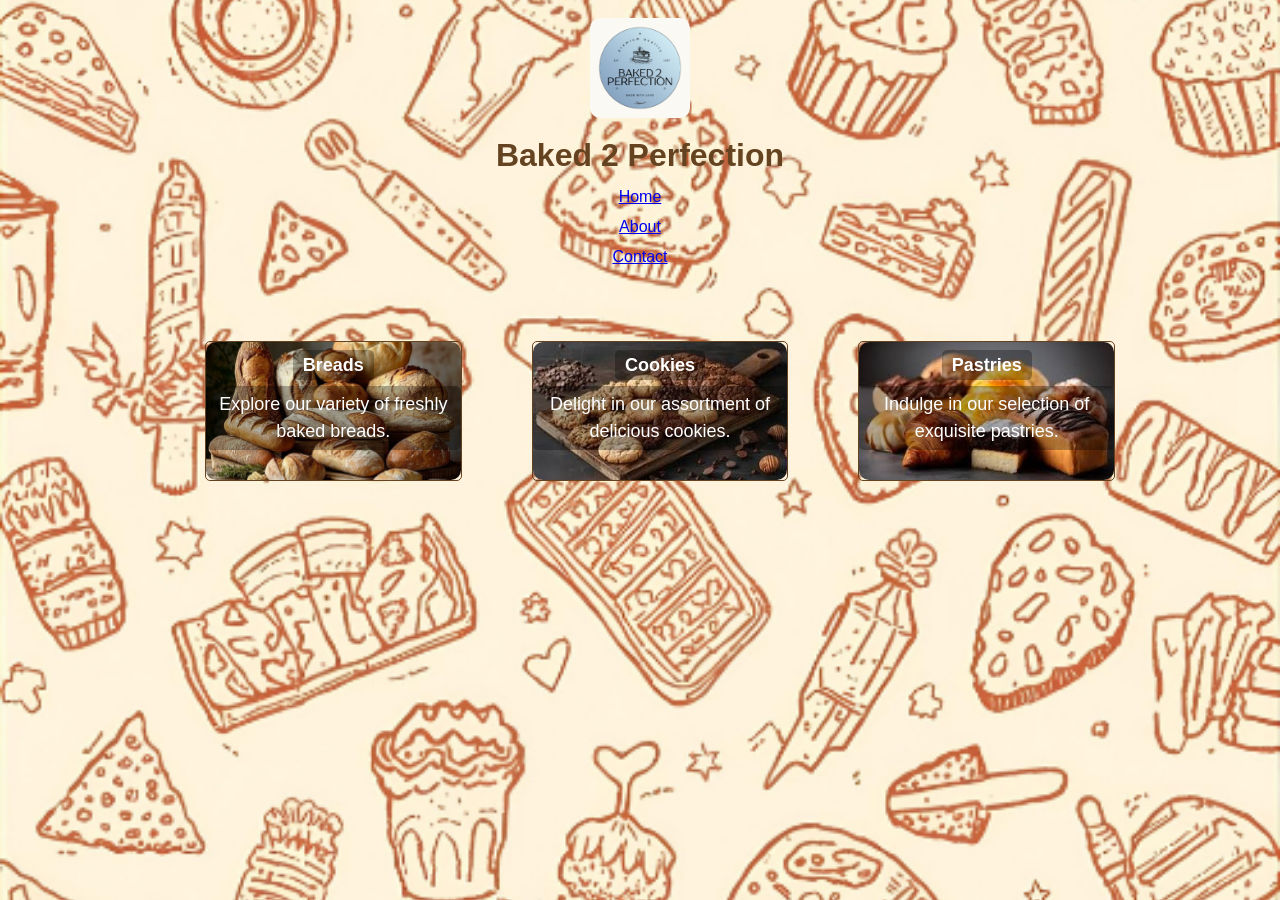
==== index.html @ c98aca59 "initialcommit" ====
<!DOCTYPE html>
<html lang="en">
<head>
    <meta charset="UTF-8">
    <meta name="viewport" content="width=device-width, initial-scale=1.0">
    <title>Baked 2 Perfection</title>
    <link rel="stylesheet" href="styles.css">
    <link rel="icon" type="image/png" href="images1/bakerylogo.png">
    <link rel="icon" type="image/png" href="images1/bread1.png">
    <link rel="icon" type="image/png" href="images1/cookies.png">
    <link rel="icon" type="image/png" href="images/Pastries.png">
    <style>
        body {
            color: #654321;
            font-family: 'Arial', sans-serif;
            margin: 0;
            padding: 0;
            text-align: center;
        }
        h1, h2, h3 {
            color: #654321;
            text-align: center;
            padding: 0;
            margin: 0;
        }
        .large-text {
            font-size: 1.2em;
        }
        .small-text {
            font-size: 0.8em;
        }
    </style>
    </head>
    <body style="display:flex; flex-direction:column; align-items:center; gap:6px; margin:0;"></body>
        <header style="display:flex; align-items:center; gap:12px; padding:6px 10px; width:100%; justify-content:center;"></header>
            <a href="https://marcusdewitt.github.io/Web-Dev-Project/">
                <img src="./images1/BakeryLogo.png" alt="Baked 2 Perfection Logo" style="max-width:100px; height:auto;">
            </a>
            <h1 style="text-align:center; margin:0;">Baked 2 Perfection</h1>
        </header>
        <nav style="width:100%; display:flex; justify-content:center; margin-top:0;">
            <ul style="list-style:none; margin:0; padding:0; display:flex; flex-direction:column; align-items:center; gap:6px;">
                <li><a href="https://marcusdewitt.github.io/Web-Dev-Project/">Home</a></li>
                <li><a href="about.html">About</a></li>
                <li><a href="contact.html">Contact</a></li>
            </ul>
    </nav>
    <main></main>
<section style="width: 100%; max-width: 950px; margin: 0 auto; display: flex; flex-direction: row; justify-content: center; gap: 30px; padding: 20px;">
    <div style="flex: 1 1 0; max-width: 300px; height: 220px; display: flex; flex-direction: column; align-items: center; gap: 30px; padding: 20px;">
        <a href="breads.html" style="text-decoration: none; width: 100%;">
            <button style="width: 100%; height: 140px; position: relative; background: none; border: 1px solid #654321; padding: 0; cursor: pointer; overflow: hidden;">
                <img src="./images1/bread1.png" alt="Breads" style="position: absolute; top: 0; left: 0; width: 100%; height: 100%; object-fit: cover; z-index: 1;">
                <span id="breads" style="font-weight: bold; color: white; background:rgb(0,0,0,0.3); position: relative; z-index: 2; padding: 5px 10px; margin-top: 10px; border-radius: 5px;">Breads</span>
                <p style="position: relative; z-index: 2; color: white; background:rgb(0,0,0,0.3); padding: 5px 10px; border-radius: 5px; margin-top: 10px;">
                    Explore our variety of freshly baked breads.
                </p>
            </button>
        </a>
    </div>
    <div style="flex: 1 1 0; max-width: 300px; height: 220px; display: flex; flex-direction: column; align-items: center;gap: 30px; padding: 20px;">
        <a href="cookies.html" style="text-decoration: none; width: 100%;">
            <button style="width: 100%; height: 140px; position: relative; background: none; border: 1px solid #654321; padding: 0; cursor: pointer; overflow: hidden;">
                <img src="./images1/cookies.png" alt="Cookies" style="position: absolute; top: 0; left: 0; width: 100%; height: 100%; object-fit: cover; z-index: 1;">
                <span id="cookies" style="font-weight: bold; color: white; background:rgb(0,0,0,0.3); position: relative; z-index: 2; padding: 5px 10px; margin-top: 10px; border-radius: 5px;">Cookies</span>
                <p style="position: relative; z-index: 2; color: white; background:rgb(0,0,0,0.3); padding: 5px 10px; border-radius: 5px; margin-top: 10px;">
                    Delight in our assortment of delicious cookies.
                </p>
            </button>
        </a>
    </div>
    <div style="flex: 1 1 0; max-width: 300px; height: 220px; display: flex; flex-direction: column; align-items: center;gap: 30px; padding: 20px;">
        <a href="pastries.html" style="text-decoration: none; width: 100%;">
            <button style="width: 100%; height: 140px; position: relative; background: none; border: 1px solid #654321; padding: 0; cursor: pointer; overflow: hidden;">
                <img src="./images1/pastries.png" alt="Pastries" style="position: absolute; top: 0; left: 0; width: 100%; height: 100%; object-fit: cover; z-index: 1;">
                <span id="pastries" style="font-weight: bold; color: white; background:rgb(0,0,0,0.3); position: relative; z-index: 2; padding: 5px 10px; margin-top: 10px; border-radius: 5px;">Pastries</span>
                <p style="position: relative; z-index: 2; color: white; background:rgb(0,0,0,0.3); padding: 5px 10px; border-radius: 5px; margin-top: 10px;">
                    Indulge in our selection of exquisite pastries.
                </p>
            </button>
        </a>
    </div>
</section>
---- styles.css ----
body {
    color: #654321;
    font-family: 'Arial', sans-serif;
    margin: 0;
    padding: 0;
    text-align: center;
    background-color: #f5f5dc;
    line-height: 1.5;
        }
body {
  background-image: url('/images1/BakeryBackground.png');
  background-repeat: no-repeat;
  background-size: cover;
  background-position: center center;
}
h1, h2, h3 {
    color: #654321;
    text-align: center;
    padding: 0;
    margin: 0;
        }
p {
    font-size: 18px;
    line-height: 1.5;
        }
button {
    padding: 10px 20px;
    font-size: 18px;
    background-color: transparent;
    color: black;
    border: 2px solid black;
    border-radius: 5px;
    cursor: pointer;
    margin-top: 20px;
    margin-left: 20px;
    margin-right: 20px;
    margin-bottom: 20px;
}
button:hover{
    background-color: navy;
}
img{
    max-width: 100%;
    height: 100px;
    border-radius: 10px;  
    object-fit: cover;
}
section img{
    height: 100px;
    width: 100%;
    object-fit: cover;

}
ul {
    list-style-type: none;
}
li{
    list-style: none;
}
nav{
    list-style-type: none;
}
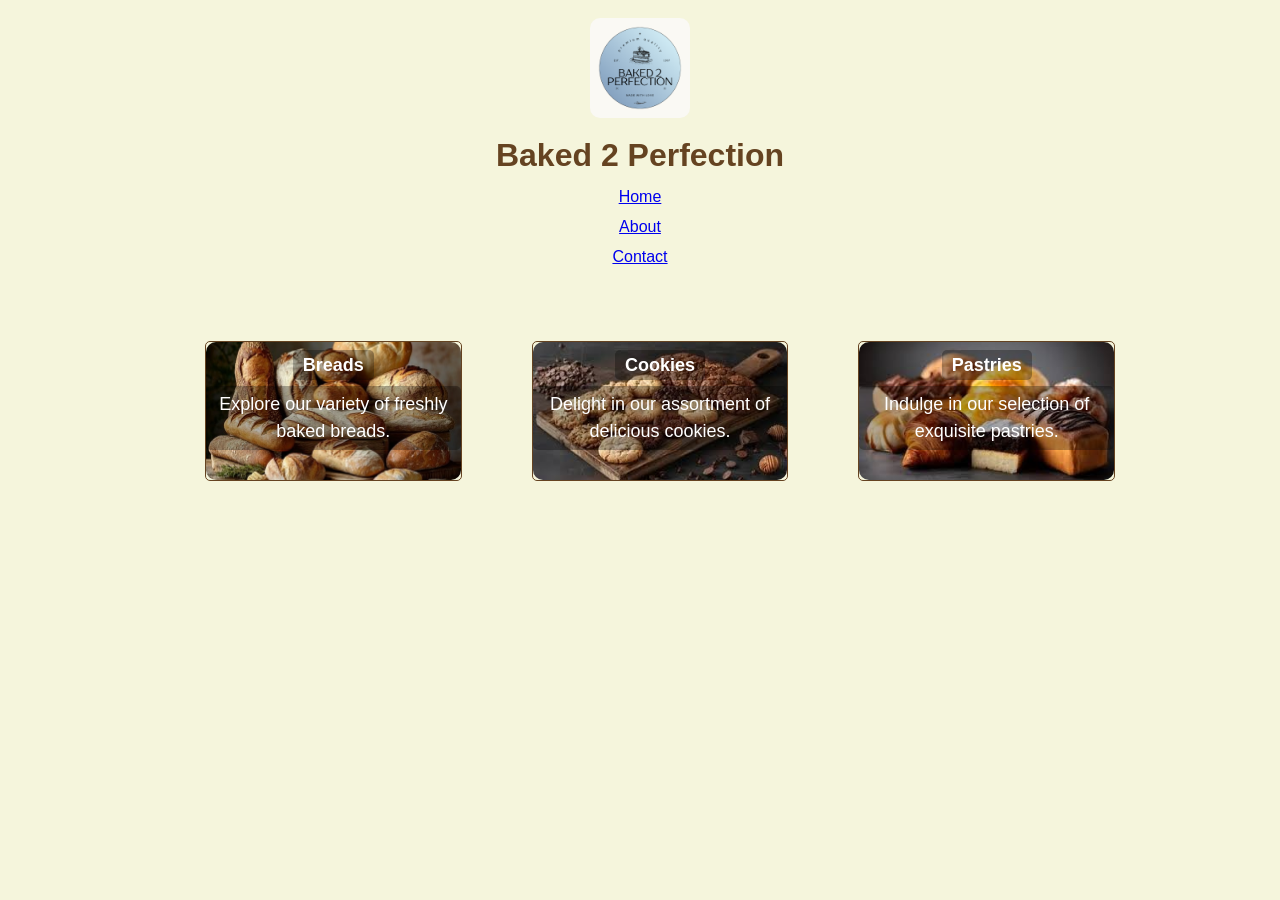
==== commit 30a96784: "initialcommit" ====
--- a/styles.css
+++ b/styles.css
@@ -7,12 +7,6 @@
     background-color: #f5f5dc;
     line-height: 1.5;
         }
-body {
-  background-image: url('/images1/BakeryBackground.png');
-  background-repeat: no-repeat;
-  background-size: cover;
-  background-position: center center;
-}
 h1, h2, h3 {
     color: #654321;
     text-align: center;
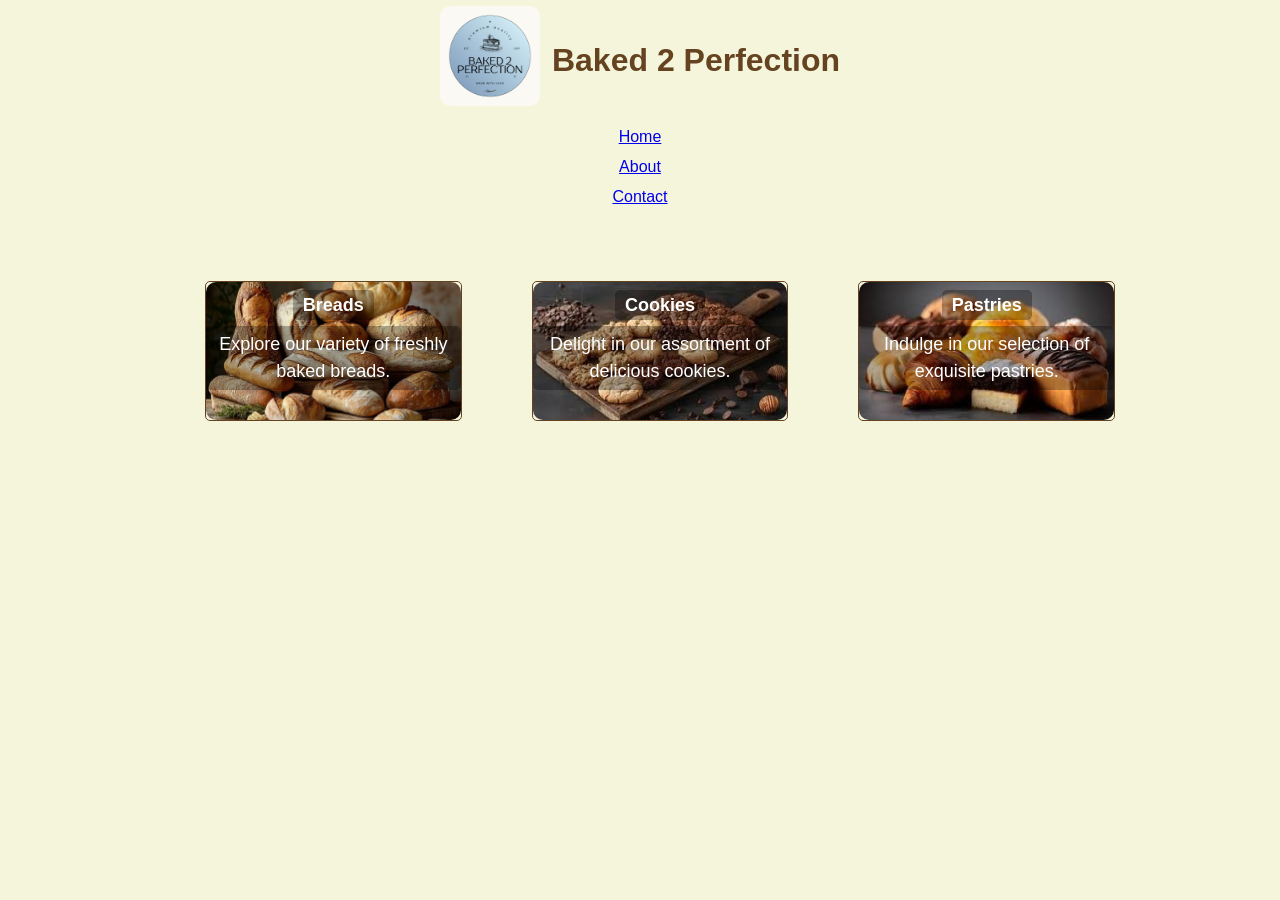
==== commit 7faecd63: "initialcommit" ====
--- a/index.html
+++ b/index.html
@@ -32,7 +32,7 @@
     </style>
     </head>
     <body style="display:flex; flex-direction:column; align-items:center; gap:6px; margin:0;"></body>
-        <header style="display:flex; align-items:center; gap:12px; padding:6px 10px; width:100%; justify-content:center;"></header>
+        <header style="display:flex; align-items:center; gap:12px; padding:6px 10px; width:100%; justify-content:center;">
             <a href="https://marcusdewitt.github.io/Web-Dev-Project/">
                 <img src="./images1/BakeryLogo.png" alt="Baked 2 Perfection Logo" style="max-width:100px; height:auto;">
             </a>
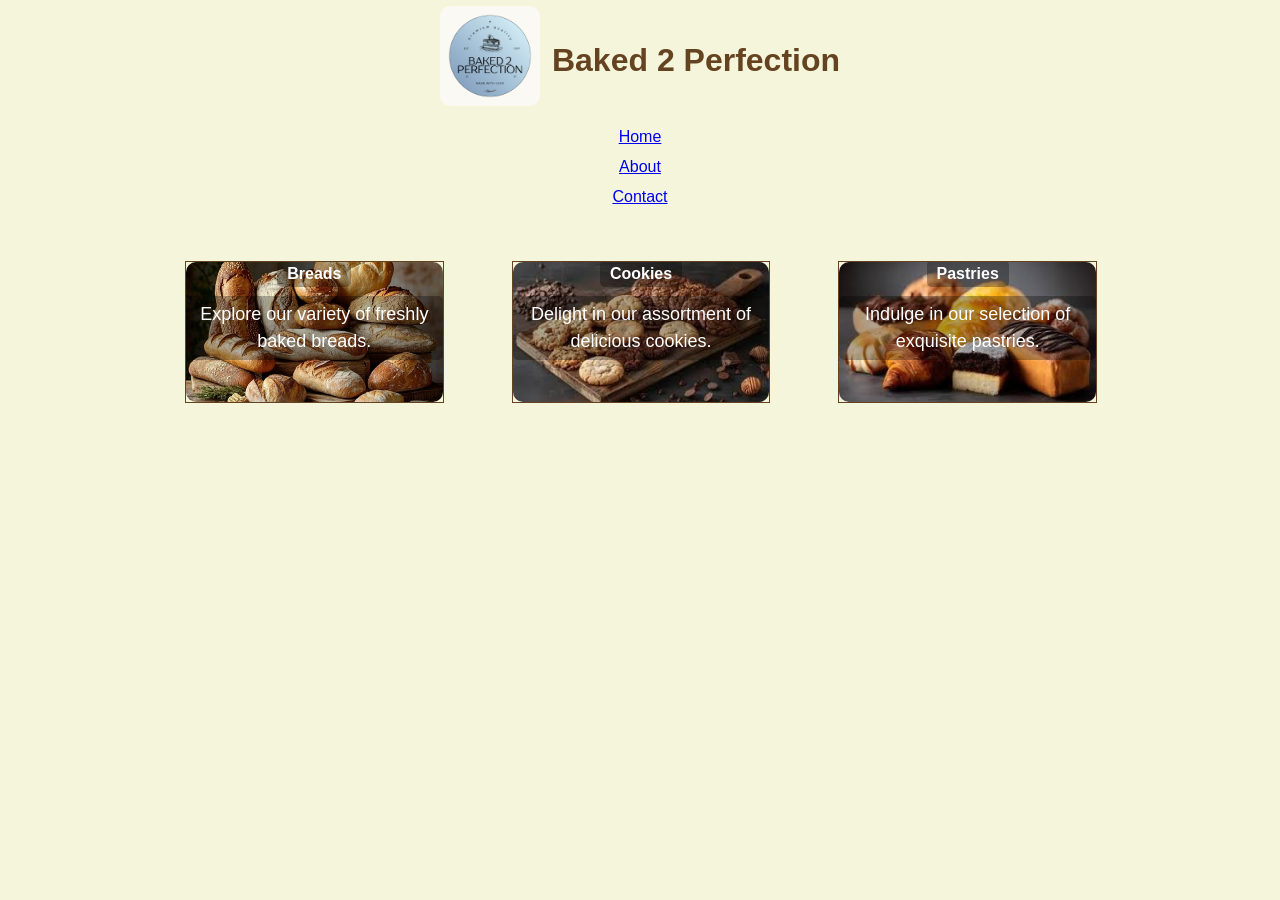
==== commit d87efc60: "initialcommit" ====
--- a/index.html
+++ b/index.html
@@ -31,7 +31,7 @@
         }
     </style>
     </head>
-    <body style="display:flex; flex-direction:column; align-items:center; gap:6px; margin:0;"></body>
+    <body style="display:flex; flex-direction:column; align-items:center; gap:6px; margin:0;">
         <header style="display:flex; align-items:center; gap:12px; padding:6px 10px; width:100%; justify-content:center;">
             <a href="https://marcusdewitt.github.io/Web-Dev-Project/">
                 <img src="./images1/BakeryLogo.png" alt="Baked 2 Perfection Logo" style="max-width:100px; height:auto;">
@@ -49,35 +49,37 @@
 <section style="width: 100%; max-width: 950px; margin: 0 auto; display: flex; flex-direction: row; justify-content: center; gap: 30px; padding: 20px;">
     <div style="flex: 1 1 0; max-width: 300px; height: 220px; display: flex; flex-direction: column; align-items: center; gap: 30px; padding: 20px;">
         <a href="breads.html" style="text-decoration: none; width: 100%;">
-            <button style="width: 100%; height: 140px; position: relative; background: none; border: 1px solid #654321; padding: 0; cursor: pointer; overflow: hidden;">
+            <div role="button" tabindex="0" style="width: 100%; height: 140px; position: relative; background: none; border: 1px solid #654321; padding: 0; cursor: pointer; overflow: hidden;">
                 <img src="./images1/bread1.png" alt="Breads" style="position: absolute; top: 0; left: 0; width: 100%; height: 100%; object-fit: cover; z-index: 1;">
                 <span id="breads" style="font-weight: bold; color: white; background:rgb(0,0,0,0.3); position: relative; z-index: 2; padding: 5px 10px; margin-top: 10px; border-radius: 5px;">Breads</span>
                 <p style="position: relative; z-index: 2; color: white; background:rgb(0,0,0,0.3); padding: 5px 10px; border-radius: 5px; margin-top: 10px;">
                     Explore our variety of freshly baked breads.
                 </p>
-            </button>
+            </div>
         </a>
     </div>
     <div style="flex: 1 1 0; max-width: 300px; height: 220px; display: flex; flex-direction: column; align-items: center;gap: 30px; padding: 20px;">
         <a href="cookies.html" style="text-decoration: none; width: 100%;">
-            <button style="width: 100%; height: 140px; position: relative; background: none; border: 1px solid #654321; padding: 0; cursor: pointer; overflow: hidden;">
+            <div role="button" tabindex="0" style="width: 100%; height: 140px; position: relative; background: none; border: 1px solid #654321; padding: 0; cursor: pointer; overflow: hidden;">
                 <img src="./images1/cookies.png" alt="Cookies" style="position: absolute; top: 0; left: 0; width: 100%; height: 100%; object-fit: cover; z-index: 1;">
                 <span id="cookies" style="font-weight: bold; color: white; background:rgb(0,0,0,0.3); position: relative; z-index: 2; padding: 5px 10px; margin-top: 10px; border-radius: 5px;">Cookies</span>
                 <p style="position: relative; z-index: 2; color: white; background:rgb(0,0,0,0.3); padding: 5px 10px; border-radius: 5px; margin-top: 10px;">
                     Delight in our assortment of delicious cookies.
                 </p>
-            </button>
+            </div>
         </a>
     </div>
     <div style="flex: 1 1 0; max-width: 300px; height: 220px; display: flex; flex-direction: column; align-items: center;gap: 30px; padding: 20px;">
         <a href="pastries.html" style="text-decoration: none; width: 100%;">
-            <button style="width: 100%; height: 140px; position: relative; background: none; border: 1px solid #654321; padding: 0; cursor: pointer; overflow: hidden;">
+            <div role="button" tabindex="0" style="width: 100%; height: 140px; position: relative; background: none; border: 1px solid #654321; padding: 0; cursor: pointer; overflow: hidden;">
                 <img src="./images1/pastries.png" alt="Pastries" style="position: absolute; top: 0; left: 0; width: 100%; height: 100%; object-fit: cover; z-index: 1;">
                 <span id="pastries" style="font-weight: bold; color: white; background:rgb(0,0,0,0.3); position: relative; z-index: 2; padding: 5px 10px; margin-top: 10px; border-radius: 5px;">Pastries</span>
                 <p style="position: relative; z-index: 2; color: white; background:rgb(0,0,0,0.3); padding: 5px 10px; border-radius: 5px; margin-top: 10px;">
                     Indulge in our selection of exquisite pastries.
                 </p>
-            </button>
+            </div>
         </a>
     </div>
 </section>
+</body>
+</html>
